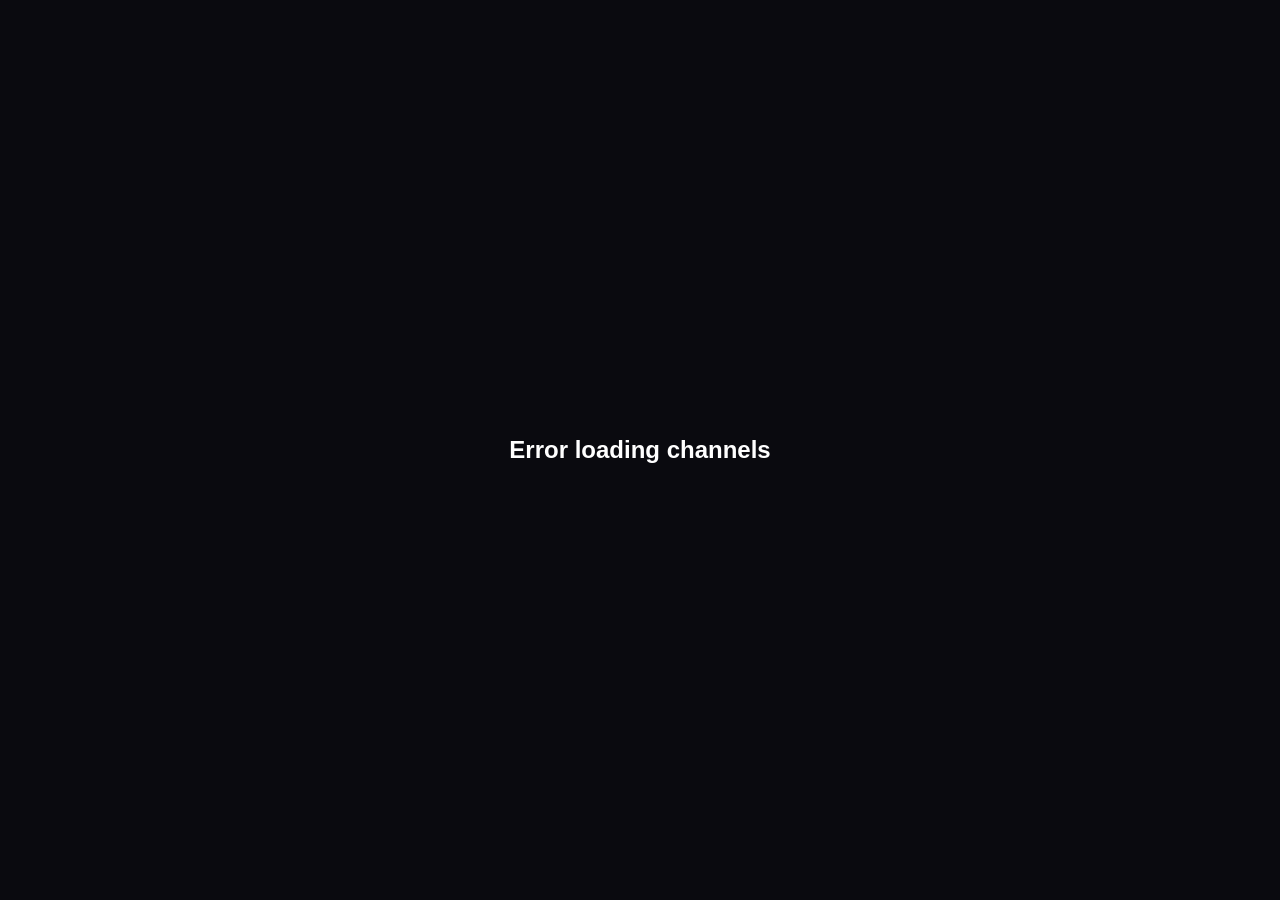
==== index.html @ 10428b9a "Update index.html" ====
<!DOCTYPE html>
<html lang="en">
<head>
<meta charset="UTF-8">
<meta name="viewport" content="width=device-width, initial-scale=1.0, maximum-scale=1.0, user-scalable=no">
<title>Join @Sportlink</title>
<script async src="https://www.googletagmanager.com/gtag/js?id=G-SMZXC121E6"></script>
<script>
  window.dataLayer = window.dataLayer || [];
  function gtag(){dataLayer.push(arguments);}
  gtag('js', new Date());
  gtag('config', 'G-SMZXC121E6');
</script>
<style>
*{box-sizing:border-box;margin:0;padding:0;}
html,body{width:100%;height:100%;background:#0a0a0f;font-family:'Segoe UI',sans-serif;overflow:hidden;}

#main-iframe{width:100%;height:100%;border:none;display:block;position:absolute;top:0;left:0;}

.social-badges{
  position:absolute;top:15px;left:15px;z-index:9999;
  display:flex;flex-direction:column;gap:8px;
}

.telegram-btn{
  display:flex;align-items:center;gap:10px;
  background:linear-gradient(135deg,#1e88e5,#1565c0);
  padding:9px 15px;border-radius:12px;
  text-decoration:none;color:#fff;font-size:15px;font-weight:600;
  box-shadow:0 4px 14px rgba(0,0,0,0.5);
}
.telegram-icon{width:30px;height:30px;background:rgba(255,255,255,0.15);border-radius:50%;display:flex;align-items:center;justify-content:center;border:2px solid #fff;}
.telegram-icon svg{width:16px;height:16px;fill:#fff;}

.whatsapp-btn{
  display:flex;align-items:center;gap:10px;
  background:linear-gradient(135deg,#25d366,#128c7e);
  padding:9px 15px;border-radius:12px;
  text-decoration:none;color:#fff;font-size:15px;font-weight:600;
  box-shadow:0 4px 14px rgba(0,0,0,0.5);
}
.whatsapp-icon{width:30px;height:30px;background:rgba(255,255,255,0.15);border-radius:50%;display:flex;align-items:center;justify-content:center;border:2px solid #fff;}
.whatsapp-icon svg{width:17px;height:17px;fill:#fff;}

#picker{position:absolute;inset:0;overflow-y:auto;background:#0a0a0f;display:none;}

.picker-header{
  position:sticky;top:0;z-index:10;
  background:linear-gradient(180deg,#0a0a0f 80%,transparent);
  padding:20px 16px 10px;
  display:flex;align-items:center;justify-content:space-between;gap:12px;
}
.picker-title{color:#fff;font-size:20px;font-weight:700;letter-spacing:.5px;flex-shrink:0;}
.picker-title span{color:#1e88e5;}

.picker-links{display:flex;align-items:center;gap:8px;flex-shrink:0;}

.tg-link{
  display:flex;align-items:center;gap:8px;
  background:linear-gradient(135deg,#1e88e5,#1565c0);
  padding:8px 13px;border-radius:10px;
  text-decoration:none;color:#fff;font-size:13px;font-weight:600;
}
.tg-link svg{width:15px;height:15px;fill:#fff;}

.wa-link{
  display:flex;align-items:center;gap:8px;
  background:linear-gradient(135deg,#25d366,#128c7e);
  padding:8px 13px;border-radius:10px;
  text-decoration:none;color:#fff;font-size:13px;font-weight:600;
}
.wa-link svg{width:15px;height:15px;fill:#fff;}

.search-bar{padding:0 16px 12px;}
.search-bar input{
  width:100%;background:#1a1a2e;border:1px solid #2a2a40;
  border-radius:10px;padding:10px 14px;color:#fff;font-size:14px;outline:none;
}
.search-bar input::placeholder{color:#555;}
.search-bar input:focus{border-color:#1e88e5;}

.channel-grid{
  display:grid;grid-template-columns:repeat(auto-fill,minmax(150px,1fr));
  gap:10px;padding:0 16px 24px;
}
.channel-card{
  background:#141420;border:1px solid #1e1e30;border-radius:12px;
  padding:14px 12px;cursor:pointer;
  transition:background .15s,border-color .15s,transform .1s;
  display:flex;align-items:center;gap:10px;text-decoration:none;
}
.channel-card:active{transform:scale(.97);}
.channel-card:hover{background:#1a1a2e;border-color:#1e88e5;}
.channel-dot{width:8px;height:8px;border-radius:50%;background:#1e88e5;flex-shrink:0;box-shadow:0 0 6px #1e88e5;}
.channel-name{color:#e0e0e0;font-size:13px;font-weight:500;line-height:1.3;}
.no-results{color:#444;text-align:center;padding:40px 16px;font-size:14px;}
</style>
</head>
<body>

<div class="social-badges" id="social-badges">
  <a href="https://t.me/TestCricket18" target="_blank" class="telegram-btn">
    <div class="telegram-icon">
      <svg viewBox="0 0 24 24"><path d="M9.993 15.674l-.398 5.604c.57 0 .817-.245 1.113-.54l2.67-2.557 5.53 4.047c1.014.558 1.734.264 1.987-.939l3.6-16.86.001-.001c.3-1.4-.506-1.95-1.496-1.58L1.27 9.64c-1.37.53-1.35 1.29-.233 1.64l5.68 1.77L19.29 5.73c.59-.39 1.13-.175.69.215"/></svg>
    </div>
    <span>Join @Sportlink</span>
  </a>
  <a href="https://www.whatsapp.com/channel/0029VbC2oQsC6ZvmwpR3v73v" target="_blank" class="whatsapp-btn">
    <div class="whatsapp-icon">
      <!-- WhatsApp logo SVG -->
      <svg viewBox="0 0 24 24" xmlns="http://www.w3.org/2000/svg"><path d="M17.472 14.382c-.297-.149-1.758-.867-2.03-.967-.273-.099-.471-.148-.67.15-.197.297-.767.966-.94 1.164-.173.199-.347.223-.644.075-.297-.15-1.255-.463-2.39-1.475-.883-.788-1.48-1.761-1.653-2.059-.173-.297-.018-.458.13-.606.134-.133.298-.347.446-.52.149-.174.198-.298.298-.497.099-.198.05-.371-.025-.52-.075-.149-.669-1.612-.916-2.207-.242-.579-.487-.5-.669-.51-.173-.008-.371-.01-.57-.01-.198 0-.52.074-.792.372-.272.297-1.04 1.016-1.04 2.479 0 1.462 1.065 2.875 1.213 3.074.149.198 2.096 3.2 5.077 4.487.709.306 1.262.489 1.694.625.712.227 1.36.195 1.871.118.571-.085 1.758-.719 2.006-1.413.248-.694.248-1.289.173-1.413-.074-.124-.272-.198-.57-.347m-5.421 7.403h-.004a9.87 9.87 0 01-5.031-1.378l-.361-.214-3.741.982.998-3.648-.235-.374a9.86 9.86 0 01-1.51-5.26c.001-5.45 4.436-9.884 9.888-9.884 2.64 0 5.122 1.03 6.988 2.898a9.825 9.825 0 012.893 6.994c-.003 5.45-4.437 9.884-9.885 9.884m8.413-18.297A11.815 11.815 0 0012.05 0C5.495 0 .16 5.335.157 11.892c0 2.096.547 4.142 1.588 5.945L.057 24l6.305-1.654a11.882 11.882 0 005.683 1.448h.005c6.554 0 11.89-5.335 11.893-11.893a11.821 11.821 0 00-3.48-8.413z"/></svg>
    </div>
    <span>Join @Sportlink</span>
  </a>
</div>

<iframe id="main-iframe" allowfullscreen allow="encrypted-media; fullscreen; autoplay"></iframe>

<div id="picker">
  <div class="picker-header">
    <div class="picker-title">⚡ <span>Live</span> Channels</div>
    <div class="picker-links">
      <a href="https://t.me/TestCricket18" target="_blank" class="tg-link">
        <svg viewBox="0 0 24 24"><path d="M9.993 15.674l-.398 5.604c.57 0 .817-.245 1.113-.54l2.67-2.557 5.53 4.047c1.014.558 1.734.264 1.987-.939l3.6-16.86.001-.001c.3-1.4-.506-1.95-1.496-1.58L1.27 9.64c-1.37.53-1.35 1.29-.233 1.64l5.68 1.77L19.29 5.73c.59-.39 1.13-.175.69.215"/></svg>
        @Sportlink
      </a>
      <a href="https://www.whatsapp.com/channel/0029VbC2oQsC6ZvmwpR3v73v" target="_blank" class="wa-link">
        <svg viewBox="0 0 24 24"><path d="M17.472 14.382c-.297-.149-1.758-.867-2.03-.967-.273-.099-.471-.148-.67.15-.197.297-.767.966-.94 1.164-.173.199-.347.223-.644.075-.297-.15-1.255-.463-2.39-1.475-.883-.788-1.48-1.761-1.653-2.059-.173-.297-.018-.458.13-.606.134-.133.298-.347.446-.52.149-.174.198-.298.298-.497.099-.198.05-.371-.025-.52-.075-.149-.669-1.612-.916-2.207-.242-.579-.487-.5-.669-.51-.173-.008-.371-.01-.57-.01-.198 0-.52.074-.792.372-.272.297-1.04 1.016-1.04 2.479 0 1.462 1.065 2.875 1.213 3.074.149.198 2.096 3.2 5.077 4.487.709.306 1.262.489 1.694.625.712.227 1.36.195 1.871.118.571-.085 1.758-.719 2.006-1.413.248-.694.248-1.289.173-1.413-.074-.124-.272-.198-.57-.347m-5.421 7.403h-.004a9.87 9.87 0 01-5.031-1.378l-.361-.214-3.741.982.998-3.648-.235-.374a9.86 9.86 0 01-1.51-5.26c.001-5.45 4.436-9.884 9.888-9.884 2.64 0 5.122 1.03 6.988 2.898a9.825 9.825 0 012.893 6.994c-.003 5.45-4.437 9.884-9.885 9.884m8.413-18.297A11.815 11.815 0 0012.05 0C5.495 0 .16 5.335.157 11.892c0 2.096.547 4.142 1.588 5.945L.057 24l6.305-1.654a11.882 11.882 0 005.683 1.448h.005c6.554 0 11.89-5.335 11.893-11.893a11.821 11.821 0 00-3.48-8.413z"/></svg>
        WhatsApp
      </a>
    </div>
  </div>
  <div class="search-bar">
    <input type="text" id="search-input" placeholder="Search channels…" autocomplete="off">
  </div>
  <div class="channel-grid" id="channel-grid"></div>
</div>

<script>
window.addEventListener('DOMContentLoaded', () => {
  const urlParams = new URLSearchParams(window.location.search);
  const id = urlParams.get('id');
  const iframe = document.getElementById('main-iframe');
  const socialBadges = document.getElementById('social-badges');
  const picker = document.getElementById('picker');

  if (id) {
    fetch('https://allrounderid2.pages.dev/id.json')
      .then(res => res.json())
      .then(data => {
        const targetData = data.iframes.find(item => item.id === id);
        if (targetData && targetData.iframeSrc) {
          iframe.src = targetData.iframeSrc;
          if (targetData.hit) fetch(targetData.hit).catch(() => {});
        } else {
          showPickerMode(data.iframes);
        }
      })
      .catch(() => showError("Error loading data"));
  } else {
    socialBadges.style.display = 'none';
    iframe.style.display = 'none';
    fetch('https://sportlink18.pages.dev/id.json')
      .then(res => res.json())
      .then(data => showPickerMode(data.iframes))
      .catch(() => showError("Error loading channels"));
  }

  function showPickerMode(channels) {
    socialBadges.style.display = 'none';
    iframe.style.display = 'none';
    picker.style.display = 'block';
    renderChannels(channels);
    document.getElementById('search-input').addEventListener('input', e => {
      const q = e.target.value.toLowerCase();
      renderChannels(channels.filter(c => c.name.toLowerCase().includes(q)));
    });
  }

  function renderChannels(channels) {
    const grid = document.getElementById('channel-grid');
    grid.innerHTML = '';
    if (!channels.length) {
      grid.innerHTML = '<div class="no-results">No channels found</div>';
      return;
    }
    const seen = new Set();
    channels.forEach(ch => {
      if (seen.has(ch.name)) return;
      seen.add(ch.name);
      const card = document.createElement('a');
      card.className = 'channel-card';
      card.href = '?id=' + encodeURIComponent(ch.id);
      card.innerHTML = '<div class="channel-dot"></div><div class="channel-name">' + ch.name + '</div>';
      grid.appendChild(card);
    });
  }

  function showError(msg) {
    socialBadges.style.display = 'none';
    iframe.style.display = 'none';
    const h2 = document.createElement('h2');
    h2.style.cssText = 'color:#fff;text-align:center;font-family:sans-serif;position:absolute;width:100%;top:50%;transform:translateY(-50%);';
    h2.innerText = msg;
    document.body.appendChild(h2);
  }
});
</script>
</body>
</html>
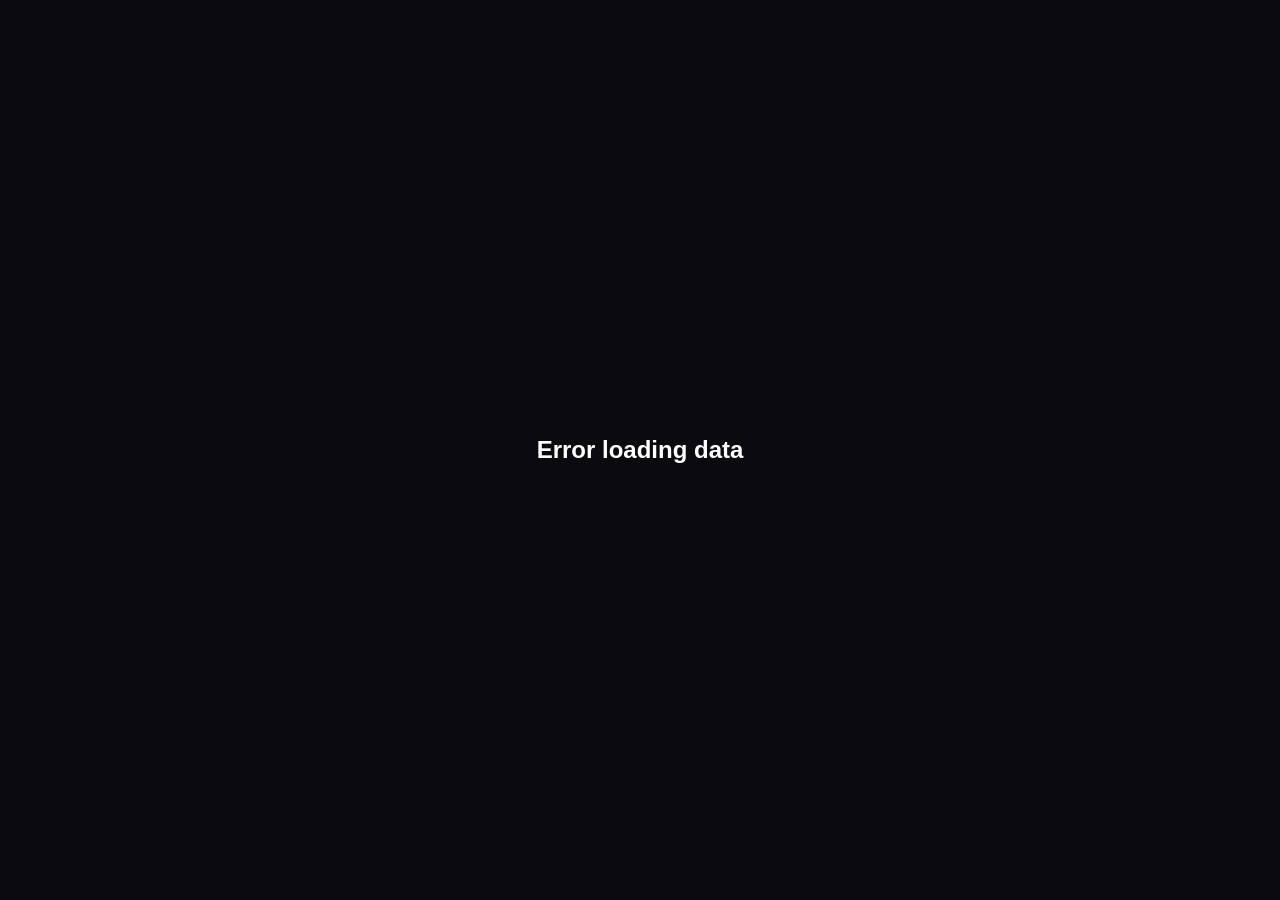
==== commit 240b0088: "Update index.html" ====
--- a/index.html
+++ b/index.html
@@ -107,7 +107,6 @@
   </a>
   <a href="https://www.whatsapp.com/channel/0029VbC2oQsC6ZvmwpR3v73v" target="_blank" class="whatsapp-btn">
     <div class="whatsapp-icon">
-      <!-- WhatsApp logo SVG -->
       <svg viewBox="0 0 24 24" xmlns="http://www.w3.org/2000/svg"><path d="M17.472 14.382c-.297-.149-1.758-.867-2.03-.967-.273-.099-.471-.148-.67.15-.197.297-.767.966-.94 1.164-.173.199-.347.223-.644.075-.297-.15-1.255-.463-2.39-1.475-.883-.788-1.48-1.761-1.653-2.059-.173-.297-.018-.458.13-.606.134-.133.298-.347.446-.52.149-.174.198-.298.298-.497.099-.198.05-.371-.025-.52-.075-.149-.669-1.612-.916-2.207-.242-.579-.487-.5-.669-.51-.173-.008-.371-.01-.57-.01-.198 0-.52.074-.792.372-.272.297-1.04 1.016-1.04 2.479 0 1.462 1.065 2.875 1.213 3.074.149.198 2.096 3.2 5.077 4.487.709.306 1.262.489 1.694.625.712.227 1.36.195 1.871.118.571-.085 1.758-.719 2.006-1.413.248-.694.248-1.289.173-1.413-.074-.124-.272-.198-.57-.347m-5.421 7.403h-.004a9.87 9.87 0 01-5.031-1.378l-.361-.214-3.741.982.998-3.648-.235-.374a9.86 9.86 0 01-1.51-5.26c.001-5.45 4.436-9.884 9.888-9.884 2.64 0 5.122 1.03 6.988 2.898a9.825 9.825 0 012.893 6.994c-.003 5.45-4.437 9.884-9.885 9.884m8.413-18.297A11.815 11.815 0 0012.05 0C5.495 0 .16 5.335.157 11.892c0 2.096.547 4.142 1.588 5.945L.057 24l6.305-1.654a11.882 11.882 0 005.683 1.448h.005c6.554 0 11.89-5.335 11.893-11.893a11.821 11.821 0 00-3.48-8.413z"/></svg>
     </div>
     <span>Join @Sportlink</span>
@@ -144,10 +143,10 @@
   const socialBadges = document.getElementById('social-badges');
   const picker = document.getElementById('picker');
 
-  if (id) {
-    fetch('https://allrounderid2.pages.dev/id.json')
-      .then(res => res.json())
-      .then(data => {
+  fetch('https://allrounderid2.pages.dev/id.json')
+    .then(res => res.json())
+    .then(data => {
+      if (id) {
         const targetData = data.iframes.find(item => item.id === id);
         if (targetData && targetData.iframeSrc) {
           iframe.src = targetData.iframeSrc;
@@ -155,16 +154,13 @@
         } else {
           showPickerMode(data.iframes);
         }
-      })
-      .catch(() => showError("Error loading data"));
-  } else {
-    socialBadges.style.display = 'none';
-    iframe.style.display = 'none';
-    fetch('https://sportlink18.pages.dev/id.json')
-      .then(res => res.json())
-      .then(data => showPickerMode(data.iframes))
-      .catch(() => showError("Error loading channels"));
-  }
+      } else {
+        socialBadges.style.display = 'none';
+        iframe.style.display = 'none';
+        showPickerMode(data.iframes);
+      }
+    })
+    .catch(() => showError("Error loading data"));
 
   function showPickerMode(channels) {
     socialBadges.style.display = 'none';
